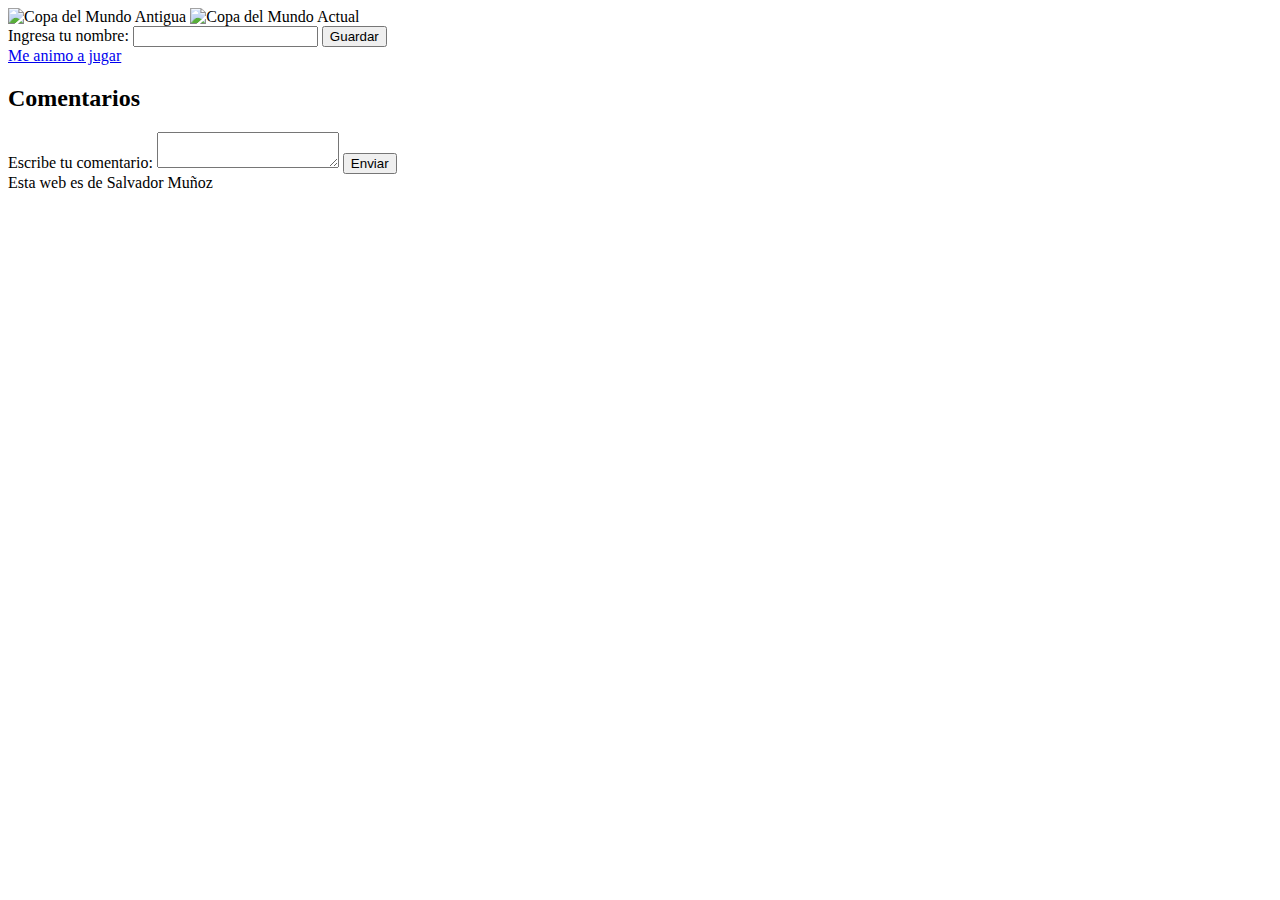
==== index.html @ 95cdce1d "index.html" ====
<!DOCTYPE html>
<html lang="es">
<head>
    <meta charset="UTF-8">
    <meta name="viewport" content="width=device-width, initial-scale=1.0">
    <title>Trivia de Mundiales de Fútbol</title>
    <link rel="stylesheet" href="styles.css">
</head>
<body>
    <div class="container">
        <div class="background-image"></div>
        <img src="copa_antigua.jpg" alt="Copa del Mundo Antigua" class="cup-image old">
        <img src="copa_actual.jpg" alt="Copa del Mundo Actual" class="cup-image current">
        <form class="player-form" onsubmit="return false;">
            <label for="player-name">Ingresa tu nombre:</label>
            <input type="text" id="player-name" name="player-name" required>
            <button onclick="setHighscore()">Guardar</button>
        </form>
        <a href="trivia.html" class="start-button">Me animo a jugar</a>
        <section class="comments-section">
            <h2>Comentarios</h2>
            <div id="comments"></div>
            <form class="comment-form" onsubmit="return false;">
                <label for="comment">Escribe tu comentario:</label>
                <textarea id="comment" name="comment" required></textarea>
                <button onclick="submitComment()">Enviar</button>
            </form>
        </section>
        <footer>Esta web es de Salvador Muñoz</footer>
    </div>

    <script src="script.js"></script>
</body>
</html>
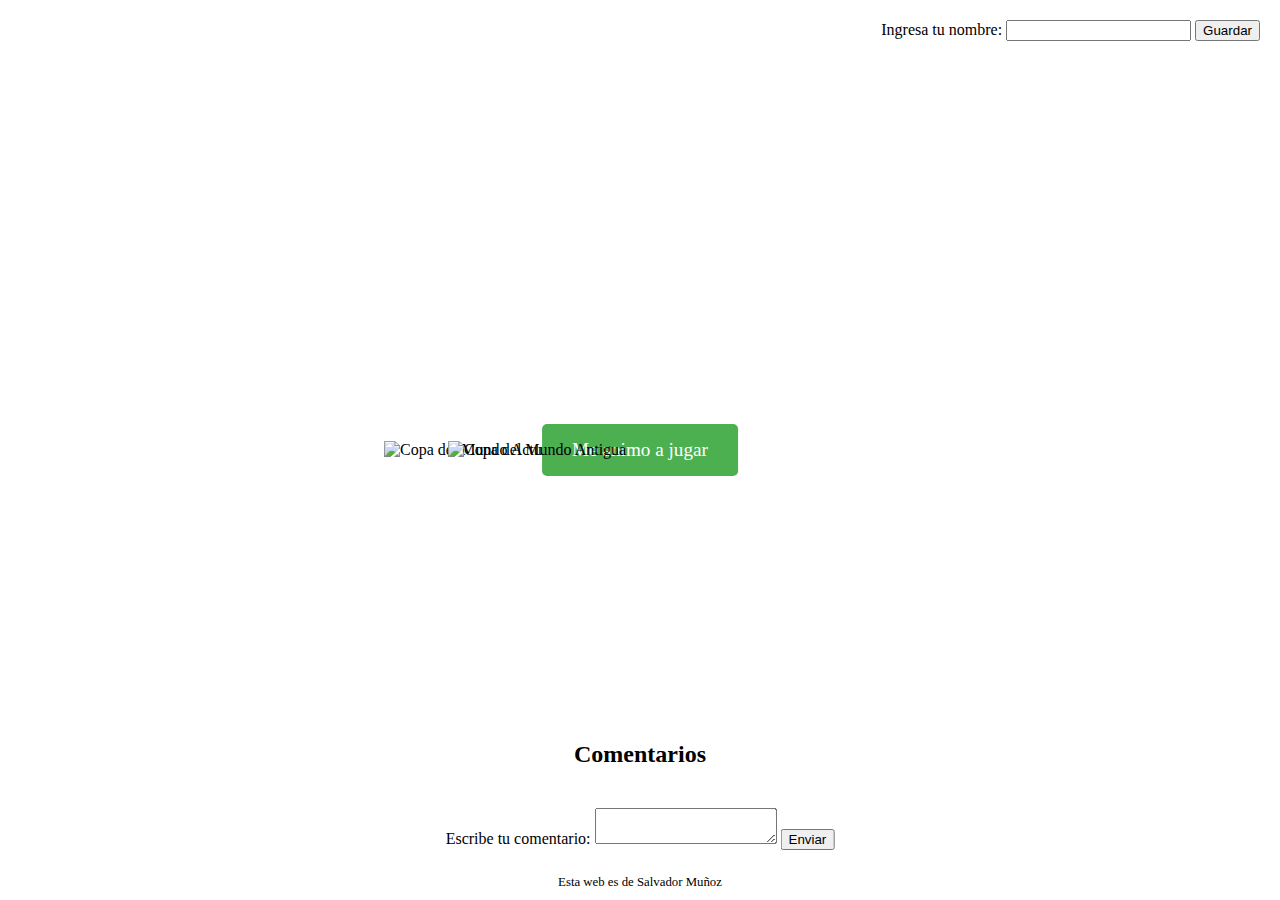
==== commit bb8e8c25: "Update index.html" ====
--- a/index.html
+++ b/index.html
@@ -9,7 +9,7 @@
 <body>
     <div class="container">
         <div class="background-image"></div>
-        <img src="copa_antigua.jpg" alt="Copa del Mundo Antigua" class="cup-image old">
+        <img src="copaantigua.jpg" alt="Copa del Mundo Antigua" class="cup-image old">
         <img src="copa_actual.jpg" alt="Copa del Mundo Actual" class="cup-image current">
         <form class="player-form" onsubmit="return false;">
             <label for="player-name">Ingresa tu nombre:</label>
--- a/styles.css
+++ b/styles.css
@@ -0,0 +1,96 @@
+body, html {
+    margin: 0;
+    padding: 0;
+    height: 100%;
+    overflow: hidden;
+}
+
+.container {
+    position: relative;
+    width: 100%;
+    height: 100%;
+}
+
+.background-image {
+    position: absolute;
+    top: 0;
+    left: 0;
+    width: 100%;
+    height: 100%;
+    background-image: url('fondo_copa_mundo.jpg'); /* Asegúrate de reemplazar 'fondo_copa_mundo.jpg' con la imagen de fondo que desees usar */
+    background-size: cover;
+    z-index: -1;
+}
+
+.cup-image {
+    position: absolute;
+    top: 50%;
+    left: 50%;
+    transform: translate(-50%, -50%);
+    max-width: 70%;
+}
+
+.old {
+    width: 30%;
+    z-index: 1;
+}
+
+.current {
+    width: 40%;
+}
+
+.start-button {
+    position: absolute;
+    top: 50%;
+    left: 50%;
+    transform: translate(-50%, -50%);
+    padding: 15px 30px;
+    font-size: 1.2em;
+    text-decoration: none;
+    background-color: #4CAF50; /* Color de fondo del botón */
+    color: white; /* Color de texto del botón */
+    border: none;
+    border-radius: 5px;
+    cursor: pointer;
+    transition: background-color 0.3s ease;
+}
+
+.start-button:hover {
+    background-color: #45a049; /* Cambia el color de fondo del botón al pasar el mouse */
+}
+
+footer {
+    position: absolute;
+    bottom: 10px;
+    left: 50%;
+    transform: translateX(-50%);
+    font-size: 0.8em;
+}
+
+.player-form {
+    position: absolute;
+    top: 20px;
+    right: 20px;
+}
+
+.comments-section {
+    position: absolute;
+    bottom: 50px;
+    left: 50%;
+    transform: translateX(-50%);
+    text-align: center;
+}
+
+.comment-form {
+    margin-top: 20px;
+}
+
+#comments {
+    max-height: 200px;
+    overflow-y: auto;
+    margin-bottom: 10px;
+}
+
+#comments p {
+    margin: 5px 0;
+}
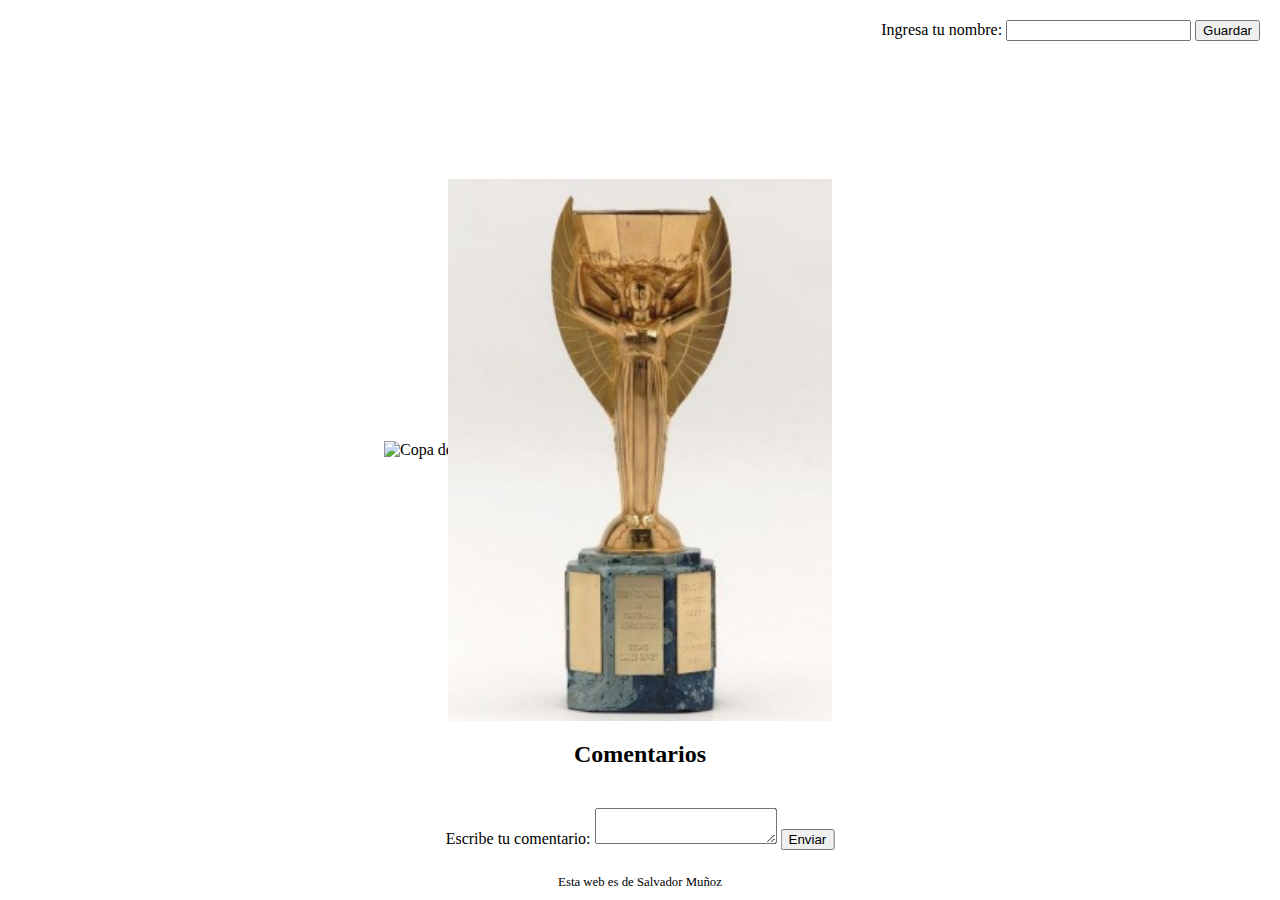
==== commit c89d1e51: "Update index.html" ====
--- a/index.html
+++ b/index.html
@@ -10,7 +10,7 @@
     <div class="container">
         <div class="background-image"></div>
         <img src="copaantigua.jpg" alt="Copa del Mundo Antigua" class="cup-image old">
-        <img src="copa_actual.jpg" alt="Copa del Mundo Actual" class="cup-image current">
+        <img src="copadelmundo.jpg" alt="Copa del Mundo Actual" class="cup-image current">
         <form class="player-form" onsubmit="return false;">
             <label for="player-name">Ingresa tu nombre:</label>
             <input type="text" id="player-name" name="player-name" required>
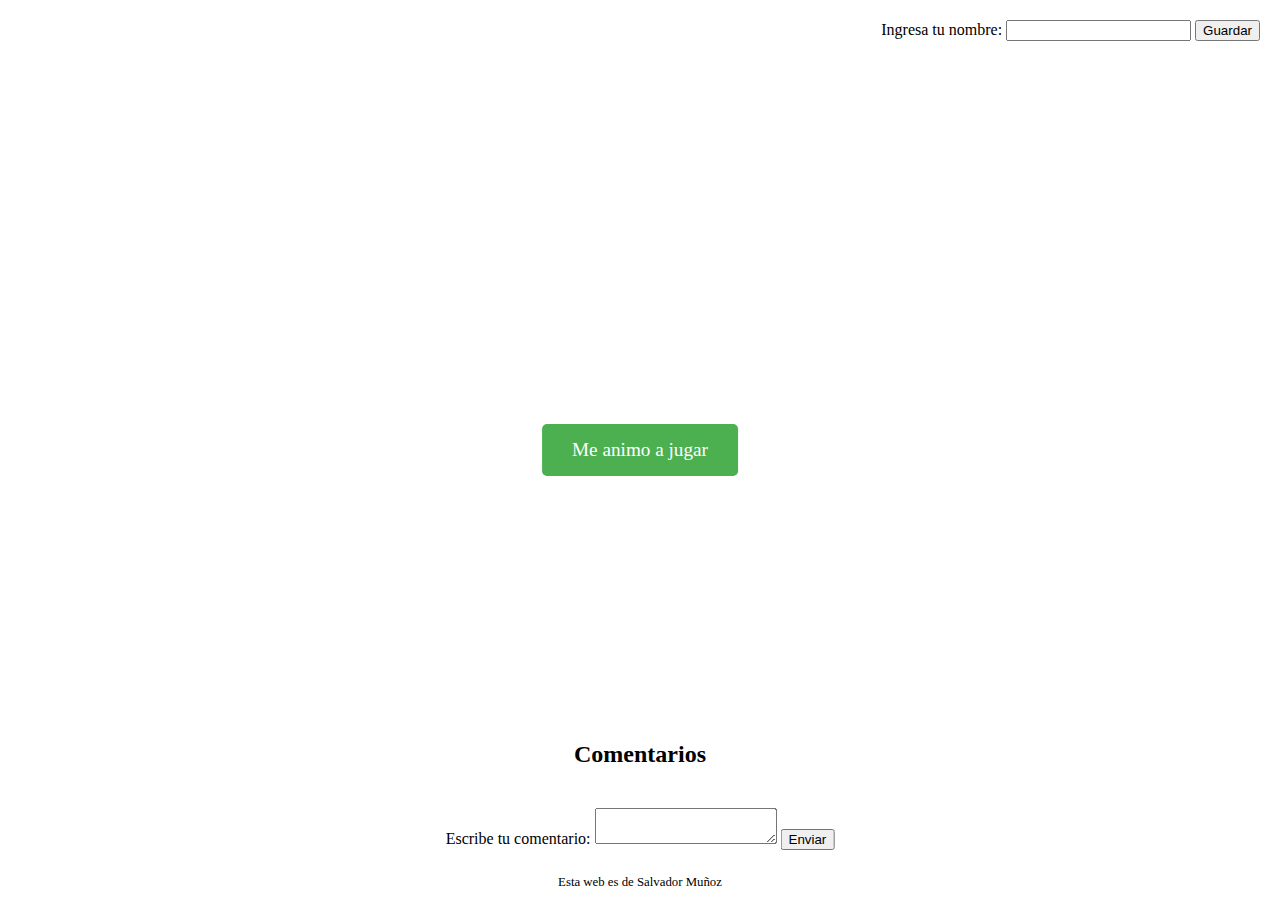
==== commit 58a4578d: "Update index.html" ====
--- a/index.html
+++ b/index.html
@@ -9,8 +9,6 @@
 <body>
     <div class="container">
         <div class="background-image"></div>
-        <img src="copaantigua.jpg" alt="Copa del Mundo Antigua" class="cup-image old">
-        <img src="copadelmundo.jpg" alt="Copa del Mundo Actual" class="cup-image current">
         <form class="player-form" onsubmit="return false;">
             <label for="player-name">Ingresa tu nombre:</label>
             <input type="text" id="player-name" name="player-name" required>
--- a/styles.css
+++ b/styles.css
@@ -17,7 +17,7 @@
     left: 0;
     width: 100%;
     height: 100%;
-    background-image: url('fondo_copa_mundo.jpg'); /* Asegúrate de reemplazar 'fondo_copa_mundo.jpg' con la imagen de fondo que desees usar */
+    background-image: url('copadelmundo.jpg');
     background-size: cover;
     z-index: -1;
 }
@@ -94,3 +94,86 @@
 #comments p {
     margin: 5px 0;
 }
+.background-image {
+    position: absolute;
+    top: 0;
+    left: 0;
+    width: 100%;
+    height: 100%;
+    background-image: url('copadelmundo.jpg'); 
+    background-size: cover;
+    z-index: -1;
+}
+
+.cup-image {
+    position: absolute;
+    top: 50%;
+    left: 50%;
+    transform: translate(-50%, -50%);
+    max-width: 70%;
+}
+
+.old {
+    width: 30%;
+    z-index: 1;
+}
+
+.current {
+    width: 40%;
+}
+
+.start-button {
+    position: absolute;
+    top: 50%;
+    left: 50%;
+    transform: translate(-50%, -50%);
+    padding: 15px 30px;
+    font-size: 1.2em;
+    text-decoration: none;
+    background-color: #4CAF50; /* Color de fondo del botón */
+    color: white; /* Color de texto del botón */
+    border: none;
+    border-radius: 5px;
+    cursor: pointer;
+    transition: background-color 0.3s ease;
+}
+
+.start-button:hover {
+    background-color: #45a049; /* Cambia el color de fondo del botón al pasar el mouse */
+}
+
+footer {
+    position: absolute;
+    bottom: 10px;
+    left: 50%;
+    transform: translateX(-50%);
+    font-size: 0.8em;
+}
+
+.player-form {
+    position: absolute;
+    top: 20px;
+    right: 20px;
+}
+
+.comments-section {
+    position: absolute;
+    bottom: 50px;
+    left: 50%;
+    transform: translateX(-50%);
+    text-align: center;
+}
+
+.comment-form {
+    margin-top: 20px;
+}
+
+#comments {
+    max-height: 200px;
+    overflow-y: auto;
+    margin-bottom: 10px;
+}
+
+#comments p {
+    margin: 5px 0;
+}
